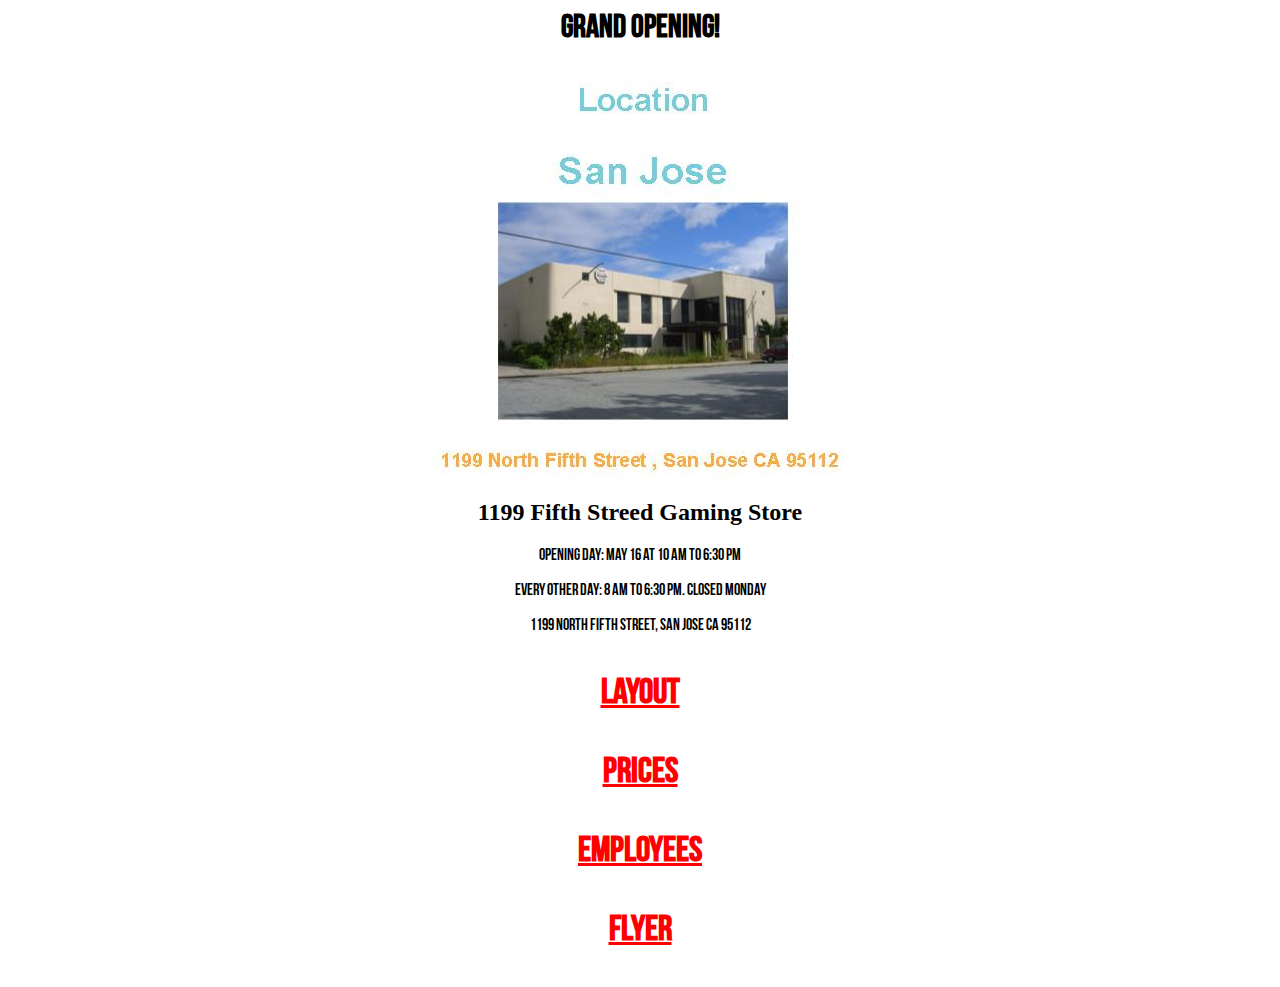
==== index.html @ f4533154 "Add files via upload" ====
<!DOCTYPE>
<html>

	<title style="font-size: 40">Home</title>


	<style> 
	@font-face { font-family: Bebas Neue; src: url("b.otf"); }
	h1 {
		font-family: Bebas Neue
	}
		</style>

	<style> 
	@font-face { font-family: Bebas Neue; src: url("b.otf"); }
	p {
		font-family: Bebas Neue
	}
		</style>


		<body>
			<center>
				<strong>
					<h1>Grand Opening!</h1>
				</strong>
			</center>

				<center>
					<img src="location.png">
				</center>

			<center>
				<strong>
					<h2>1199 Fifth Streed Gaming Store</h2>
				</strong>
			</center>

			<center>
					<p>Opening Day: May 16 at 10 AM to 6:30 PM</p>
					<p>Every Other Day: 8 AM to 6:30 PM. Closed Monday</p>
			</center>

			<center>
					<p>1199 North Fifth Street, San Jose CA 95112</p>
			</center>


	<strong>
		<center>	
			<a href="layout.html" style=" color: red ; font-size: 36">
				<p style=" color: red ; font-size: 36">
					Layout
				</p>
			</a>
		</center>
	</strong>

	<strong>
		<center>	
			<a href="prices2.html" style=" color: red ; font-size: 36">
				<p style=" color: red ; font-size: 36">
					Prices
				</p>
			</a>
		</center>
	</strong>

	<strong>
		<center>	
			<a href="employees.html" style=" color: red ; font-size: 36">
				<p style=" color: red ; font-size: 36">
					Employees
				</p>
			</a>
		</center>
	</strong>

	<strong>
		<center>	
			<a href="flyer.html" style=" color: red ; font-size: 36">
				<p style=" color: red ; font-size: 36">
					Flyer
				</p>
			</a>
		</center>
	</strong>

		</body>

</html>
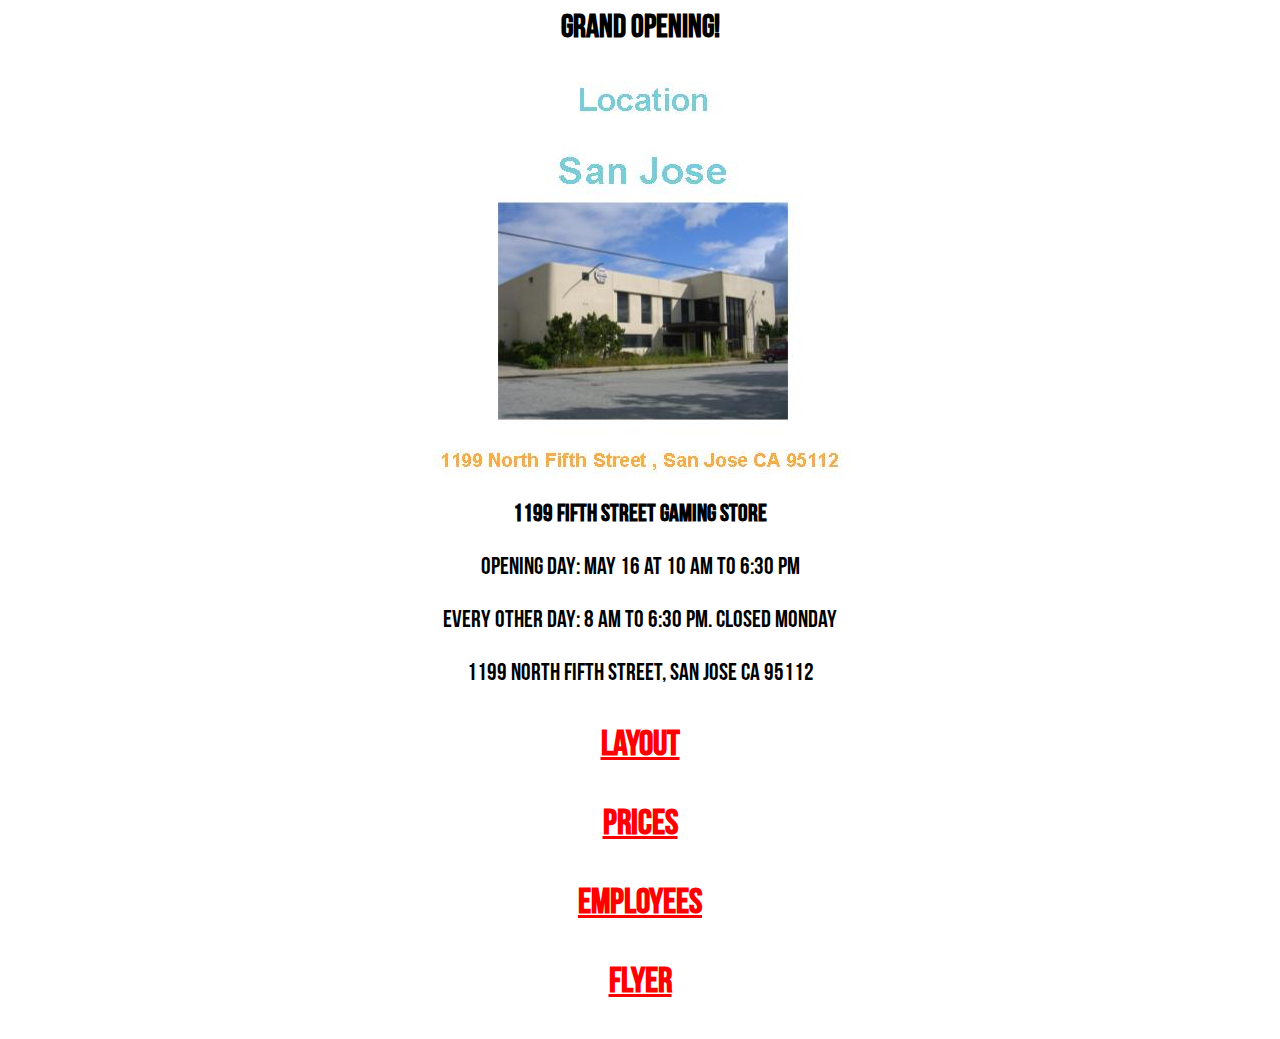
==== commit 675db79e: "Add files via upload" ====
--- a/index.html
+++ b/index.html
@@ -13,8 +13,16 @@
 
 	<style> 
 	@font-face { font-family: Bebas Neue; src: url("b.otf"); }
+	h2 {
+		font-family: Bebas Neue
+	}
+		</style>
+
+	<style> 
+	@font-face { font-family: Bebas Neue; src: url("b.otf"); }
 	p {
-		font-family: Bebas Neue
+		font-family: Bebas Neue;
+		font-size: 24;
 	}
 		</style>
 
@@ -32,7 +40,7 @@
 
 			<center>
 				<strong>
-					<h2>1199 Fifth Streed Gaming Store</h2>
+					<h2>1199 Fifth Street Gaming Store</h2>
 				</strong>
 			</center>
 
@@ -58,7 +66,7 @@
 
 	<strong>
 		<center>	
-			<a href="prices2.html" style=" color: red ; font-size: 36">
+			<a href="prices.html" style=" color: red ; font-size: 36">
 				<p style=" color: red ; font-size: 36">
 					Prices
 				</p>
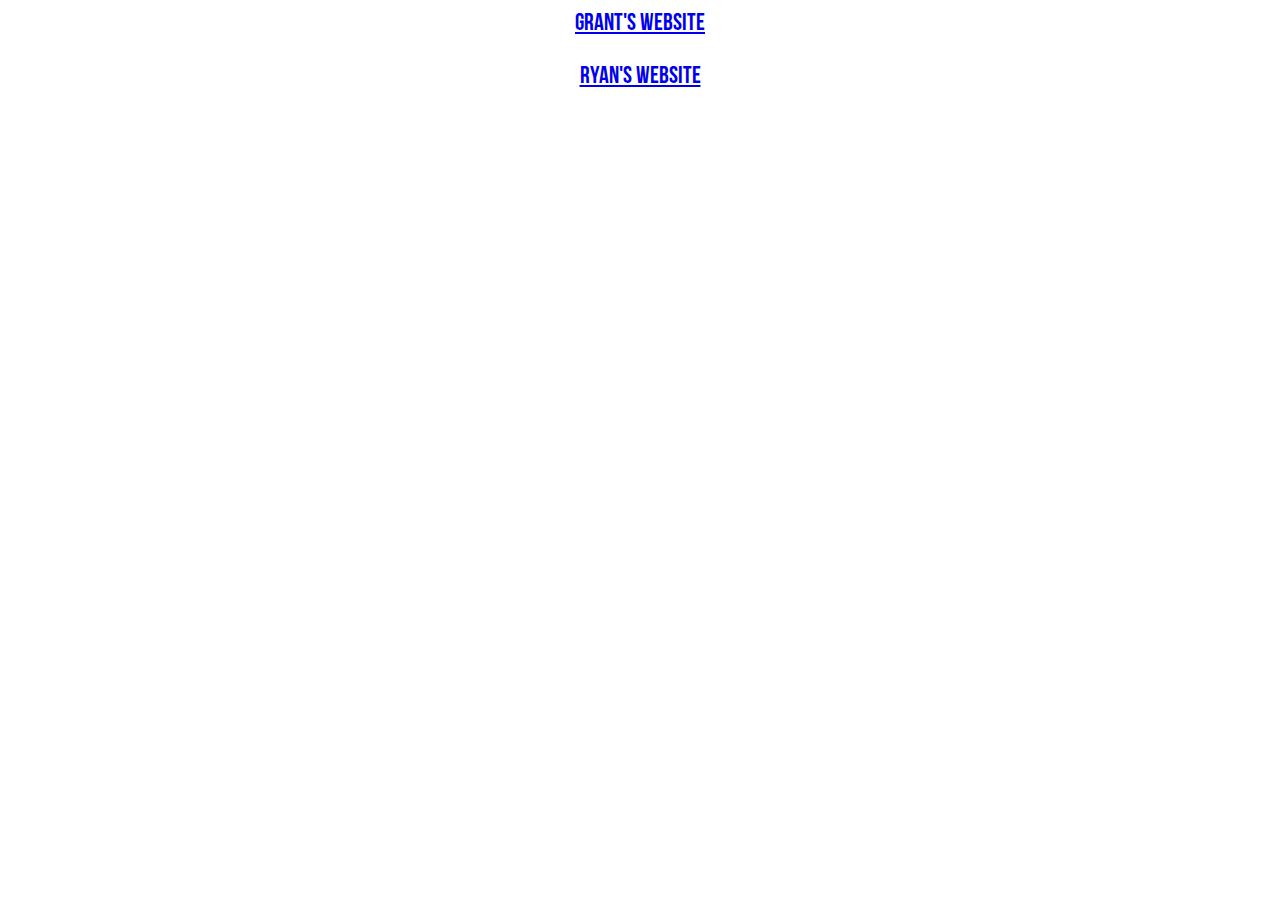
==== commit 320f4a24: "Add files via upload" ====
--- a/index.html
+++ b/index.html
@@ -27,73 +27,21 @@
 		</style>
 
 
-		<body>
-			<center>
-				<strong>
-					<h1>Grand Opening!</h1>
-				</strong>
-			</center>
 
-				<center>
-					<img src="location.png">
-				</center>
+	<center>
+		<a href="home.html">
+		<p>Grant's Website</p>
+		</a>
+	</center>	
 
-			<center>
-				<strong>
-					<h2>1199 Fifth Street Gaming Store</h2>
-				</strong>
-			</center>
-
-			<center>
-					<p>Opening Day: May 16 at 10 AM to 6:30 PM</p>
-					<p>Every Other Day: 8 AM to 6:30 PM. Closed Monday</p>
-			</center>
-
-			<center>
-					<p>1199 North Fifth Street, San Jose CA 95112</p>
-			</center>
+	<center>
+		<a href="home1.html">	
+		<p>Ryan's Website</p>
+		</a>
+	</center>
 
 
-	<strong>
-		<center>	
-			<a href="layout.html" style=" color: red ; font-size: 36">
-				<p style=" color: red ; font-size: 36">
-					Layout
-				</p>
-			</a>
-		</center>
-	</strong>
 
-	<strong>
-		<center>	
-			<a href="prices.html" style=" color: red ; font-size: 36">
-				<p style=" color: red ; font-size: 36">
-					Prices
-				</p>
-			</a>
-		</center>
-	</strong>
 
-	<strong>
-		<center>	
-			<a href="employees.html" style=" color: red ; font-size: 36">
-				<p style=" color: red ; font-size: 36">
-					Employees
-				</p>
-			</a>
-		</center>
-	</strong>
-
-	<strong>
-		<center>	
-			<a href="flyer.html" style=" color: red ; font-size: 36">
-				<p style=" color: red ; font-size: 36">
-					Flyer
-				</p>
-			</a>
-		</center>
-	</strong>
-
-		</body>
 
 </html>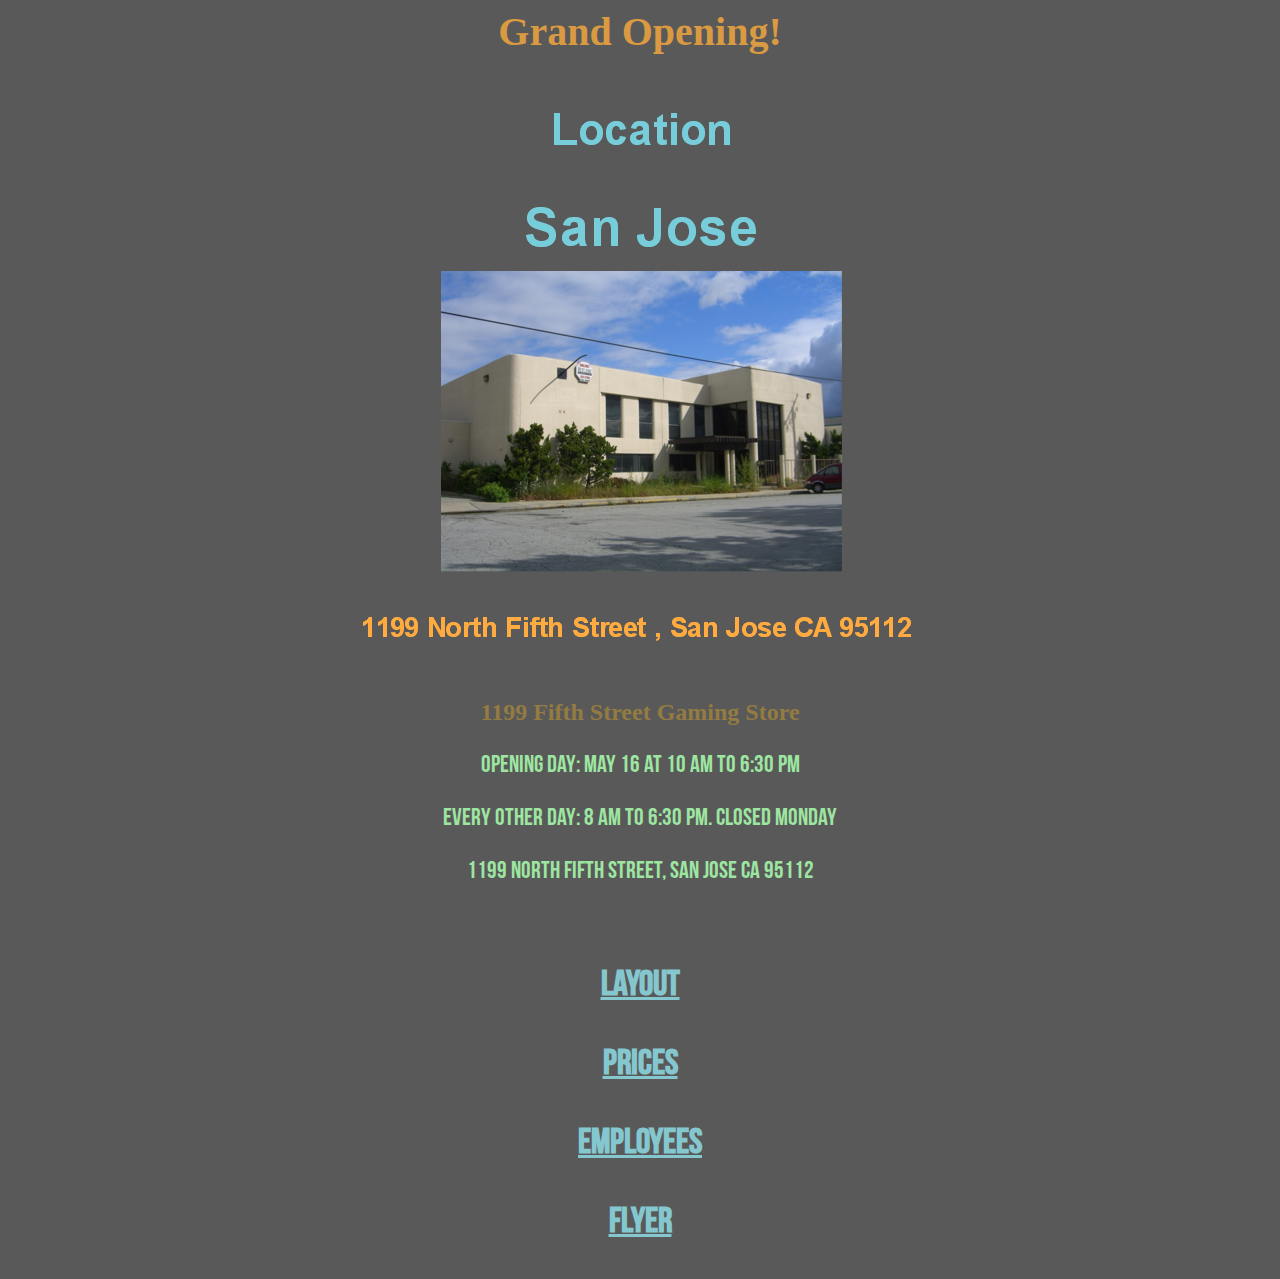
==== commit a492ab96: "Add files via upload" ====
--- a/index.html
+++ b/index.html
@@ -1,13 +1,14 @@
 <!DOCTYPE>
-<html>
+<html style="background-color: 	#595959">
 
-	<title style="font-size: 40">Home</title>
+	<title style="font-size: 40 ; color: #D99A42">Home</title>
 
 
 	<style> 
 	@font-face { font-family: Bebas Neue; src: url("b.otf"); }
 	h1 {
 		font-family: Bebas Neue
+		color: #D99A42;
 	}
 		</style>
 
@@ -15,6 +16,7 @@
 	@font-face { font-family: Bebas Neue; src: url("b.otf"); }
 	h2 {
 		font-family: Bebas Neue
+		color: #D99A42;
 	}
 		</style>
 
@@ -27,21 +29,74 @@
 		</style>
 
 
+		<body>
+			<center>
+				<strong>
+					<h1 style="font-size: 40 ; color: #D99A42">Grand Opening!</h1>
+				</strong>
+			</center>
 
-	<center>
-		<a href="home.html">
-		<p>Grant's Website</p>
-		</a>
-	</center>	
+				<center>
+					<img src="location.png">
+				</center>
 
-	<center>
-		<a href="home1.html">	
-		<p>Ryan's Website</p>
-		</a>
-	</center>
+			<center>
+				<strong>
+					<h2 style="font-size: 24 ; color: #937B42">1199 Fifth Street Gaming Store</h2>
+				</strong>
+			</center>
 
+			<center>
+					<p style="color: #9DE6A1">Opening Day: May 16 at 10 AM to 6:30 PM</p>
+					<p style="color: #9DE6A1">Every Other Day: 8 AM to 6:30 PM. Closed Monday</p>
+			</center>
 
+			<center>
+					<p style="color: #9DE6A1">1199 North Fifth Street, San Jose CA 95112</p>
+			</center>
 
+								<br>
 
+	<strong>
+		<center>	
+			<a href="layout.html" style=" color: #85C7CF ; font-size: 36">
+				<p style=" color: #85C7CF ; font-size: 36">
+					Layout
+				</p>
+			</a>
+		</center>
+	</strong>
+
+	<strong>
+		<center>	
+			<a href="prices.html" style=" color: #85C7CF ; font-size: 36">
+				<p style=" color: #85C7CF ; font-size: 36">
+					Prices
+				</p>
+			</a>
+		</center>
+	</strong>
+
+	<strong>
+		<center>	
+			<a href="employees.html" style=" color: #85C7CF ; font-size: 36">
+				<p style=" color: #85C7CF ; font-size: 36">
+					Employees
+				</p>
+			</a>
+		</center>
+	</strong>
+
+	<strong>
+		<center>	
+			<a href="flyer.html" style=" color: #85C7CF ; font-size: 36">
+				<p style=" color: #85C7CF ; font-size: 36">
+					Flyer
+				</p>
+			</a>
+		</center>
+	</strong>
+
+		</body>
 
 </html>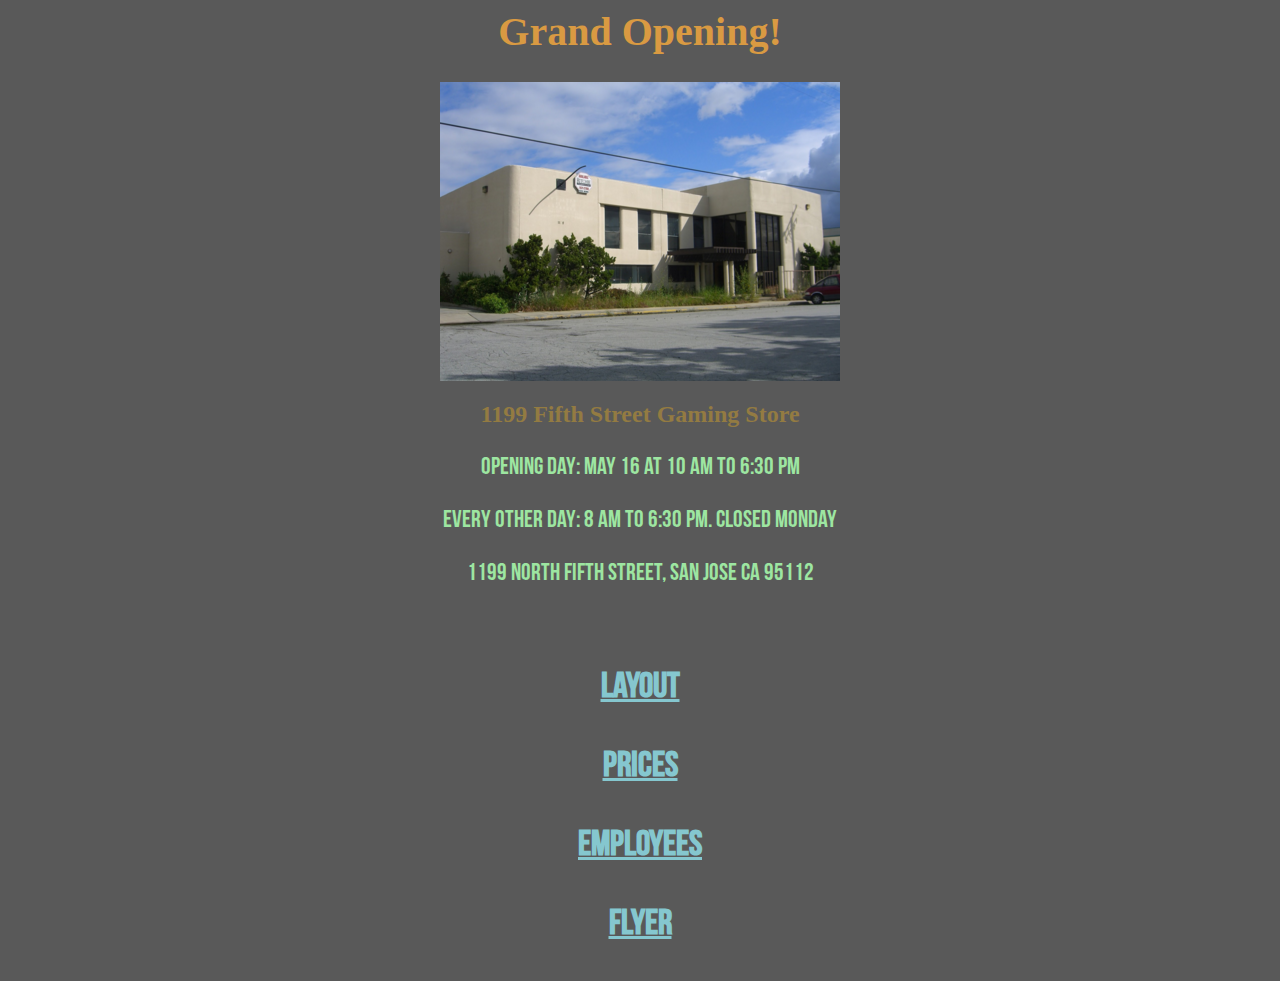
==== commit 84837bb8: "Add files via upload" ====
--- a/index.html
+++ b/index.html
@@ -4,31 +4,13 @@
 	<title style="font-size: 40 ; color: #D99A42">Home</title>
 
 
-	<style> 
-	@font-face { font-family: Bebas Neue; src: url("b.otf"); }
-	h1 {
-		font-family: Bebas Neue
-		color: #D99A42;
-	}
-		</style>
-
-	<style> 
-	@font-face { font-family: Bebas Neue; src: url("b.otf"); }
-	h2 {
-		font-family: Bebas Neue
-		color: #D99A42;
-	}
-		</style>
-
-	<style> 
-	@font-face { font-family: Bebas Neue; src: url("b.otf"); }
-	p {
-		font-family: Bebas Neue;
-		font-size: 24;
-	}
-		</style>
+			<head>
+				<link rel="stylesheet" type="text/css" href="css.css">
+				<link rel="stylesheet" type="text/css" href="font.css">
+			</head>	
 
 
+	<div id="all">
 		<body>
 			<center>
 				<strong>
@@ -37,7 +19,7 @@
 			</center>
 
 				<center>
-					<img src="location.png">
+					<img src="location.PNG">
 				</center>
 
 			<center>
@@ -98,5 +80,5 @@
 	</strong>
 
 		</body>
-
+	</div>
 </html>--- a/css.css
+++ b/css.css
@@ -0,0 +1,40 @@
+<style>
+
+#all{
+	height: 100%;
+	width: 100%;
+}
+
+ul {
+    list-style-type: none;
+    margin: 0;
+    padding: 0;
+    overflow: hidden;
+    background-color: #b0b0b0;
+}
+
+li {
+    float: left;
+}
+
+li a {
+    display: block;
+    color: white;
+    text-align: center;
+    padding: 14px 16px;
+    text-decoration: none;
+}
+
+li a:hover {
+    background-color: #111;
+}
+
+.active {
+	background-color: #85C7CF;
+}
+
+p.employees {
+	color: #9DE6A1;
+}
+
+</style>			--- a/font.css
+++ b/font.css
@@ -0,0 +1,27 @@
+<style> 
+
+@font-face { font-family: Bebas Neue; src: url("b.otf"); }
+h1 {
+	font-family: Bebas Neue
+	color: #D99A42;
+}
+
+@font-face { font-family: Bebas Neue; src: url("b.otf"); }
+h2 {
+	font-family: Bebas Neue
+	color: #D99A42;
+}
+		
+@font-face { font-family: Bebas Neue; src: url("b.otf"); }
+p {
+	font-family: Bebas Neue;
+	font-size: 24;
+}
+
+@font-face { font-family: Bebas Neue; src: url("b.otf"); }
+li {
+	font-family: Bebas Neue;
+	font-size: 20;
+}
+
+</style>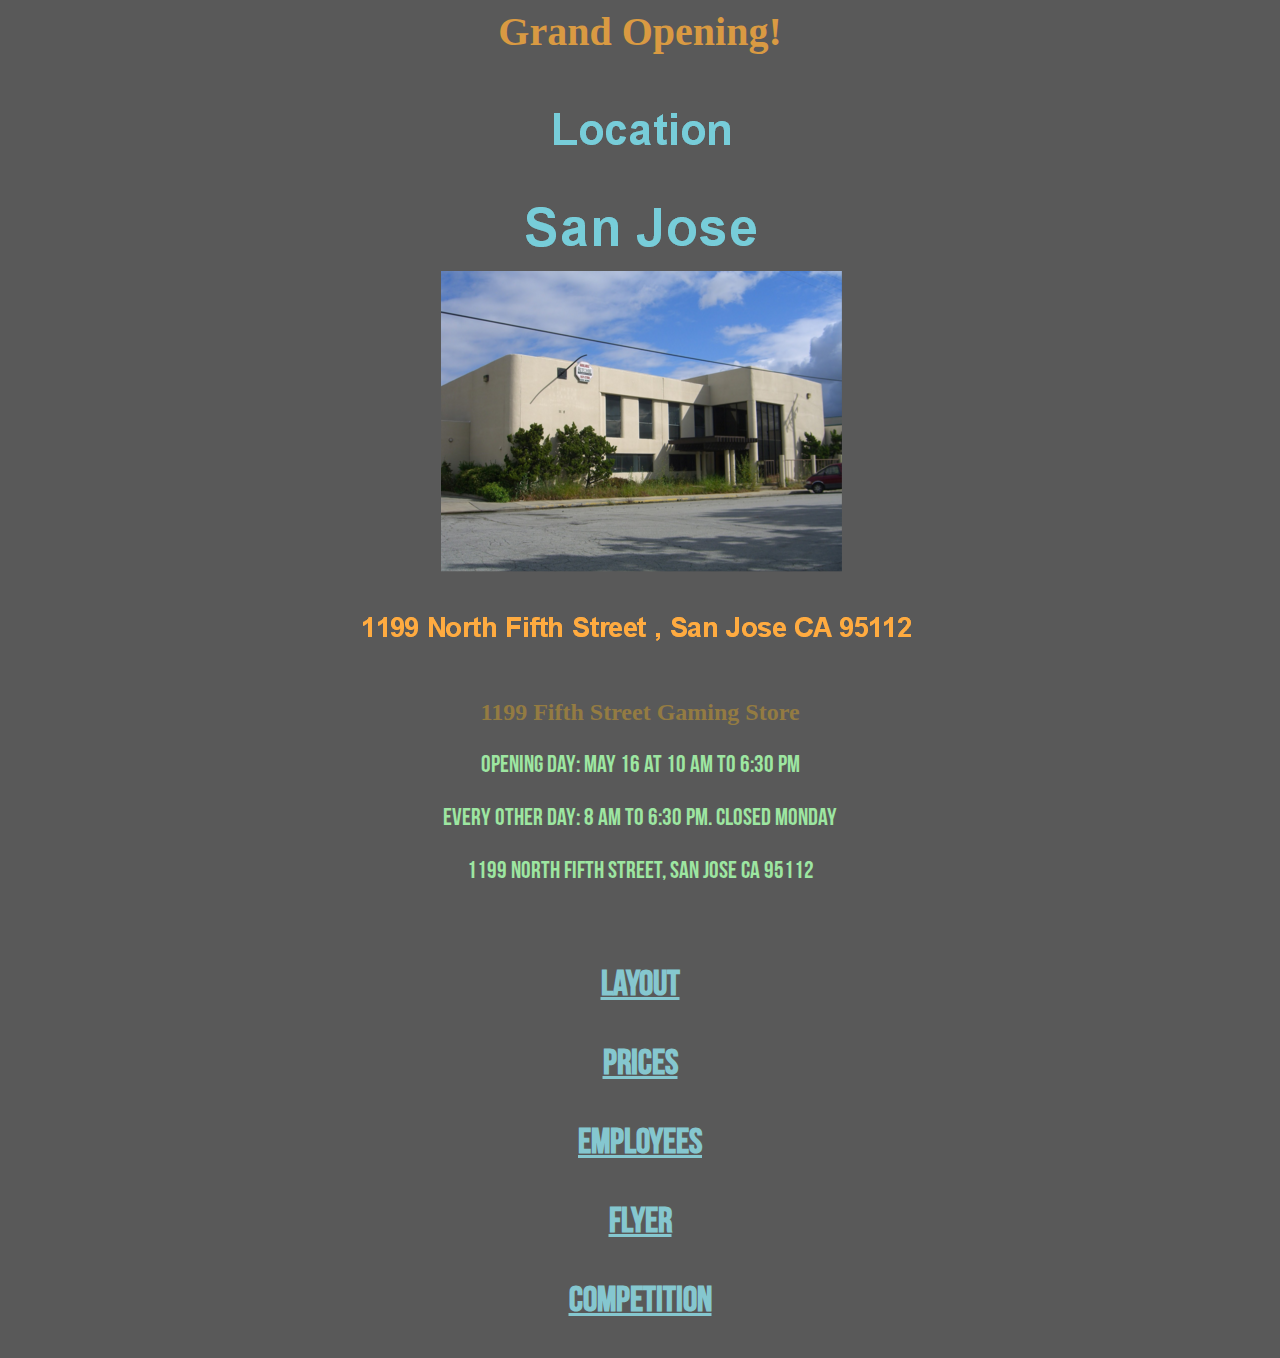
==== commit 899f76ea: "Add files via upload" ====
--- a/index.html
+++ b/index.html
@@ -79,6 +79,16 @@
 		</center>
 	</strong>
 
+	<strong>
+		<center>	
+			<a href="competition.html" style=" color: #85C7CF ; font-size: 36">
+				<p style=" color: #85C7CF ; font-size: 36">
+					Competition
+				</p>
+			</a>
+		</center>
+	</strong>
+
 		</body>
 	</div>
 </html>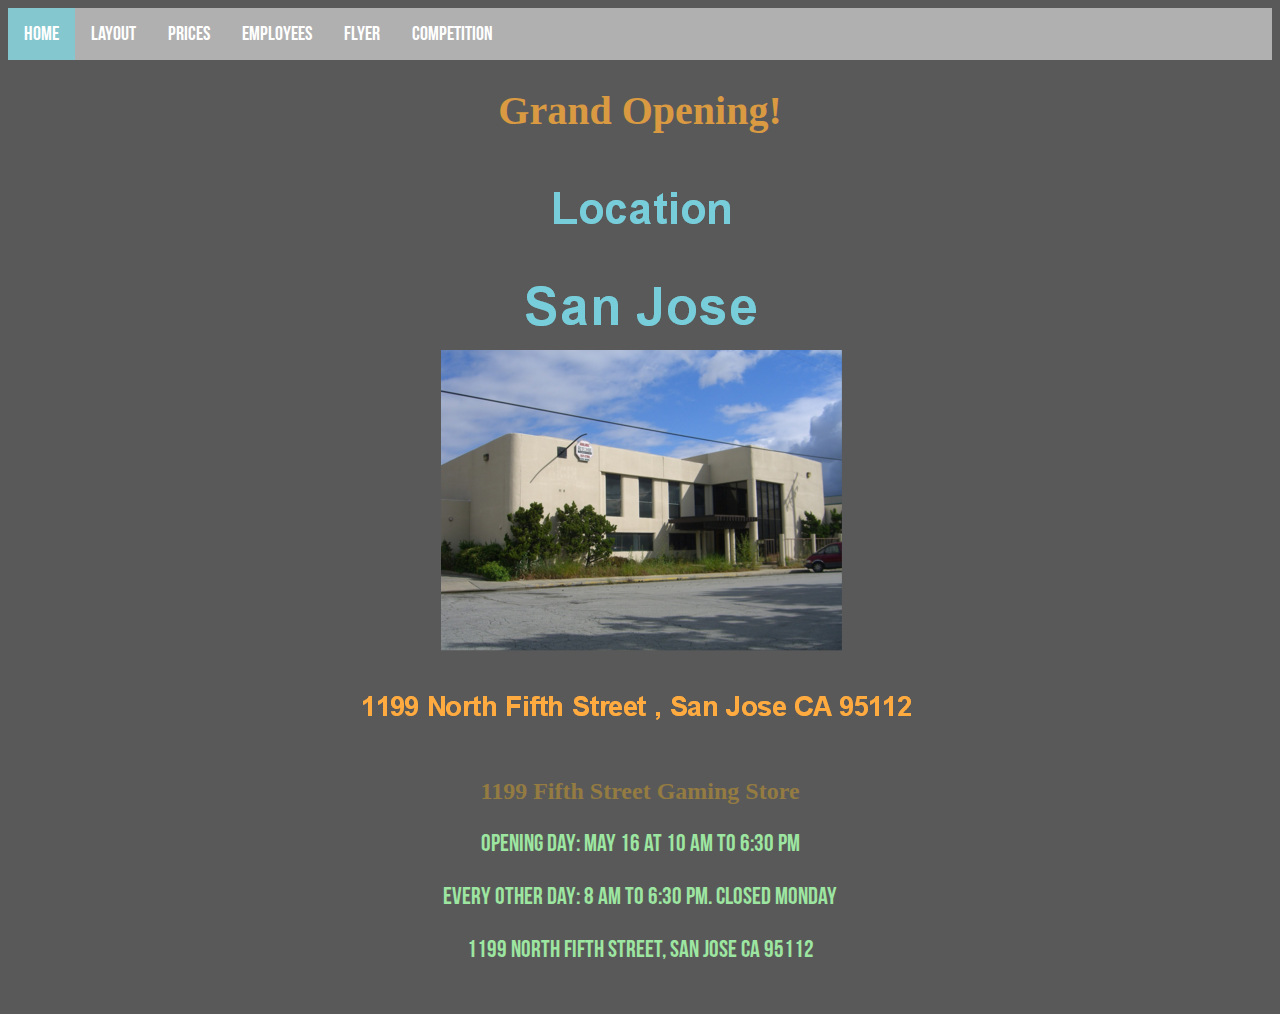
==== commit 48aec3ed: "Add files via upload" ====
--- a/index.html
+++ b/index.html
@@ -8,6 +8,15 @@
 				<link rel="stylesheet" type="text/css" href="css.css">
 				<link rel="stylesheet" type="text/css" href="font.css">
 			</head>	
+
+		<ul>
+			<li><a href="index.html" class="active">Home</a></li>
+			<li><a href="layout.html">Layout</a></li>
+			<li><a href="prices.html">Prices</a></li>
+			<li><a href="employees.html">Employees</a></li>
+			<li><a href="flyer.html">Flyer</a></li>
+			<li><a href="competition.html">Competition</a></li>
+		</ul>
 
 
 	<div id="all">
@@ -38,7 +47,7 @@
 			</center>
 
 								<br>
-
+	<!--
 	<strong>
 		<center>	
 			<a href="layout.html" style=" color: #85C7CF ; font-size: 36">
@@ -88,6 +97,7 @@
 			</a>
 		</center>
 	</strong>
+	-->
 
 		</body>
 	</div>
--- a/css.css
+++ b/css.css
@@ -37,4 +37,8 @@
 	color: #9DE6A1;
 }
 
+.important {
+    background-color: red;
+}
+
 </style>			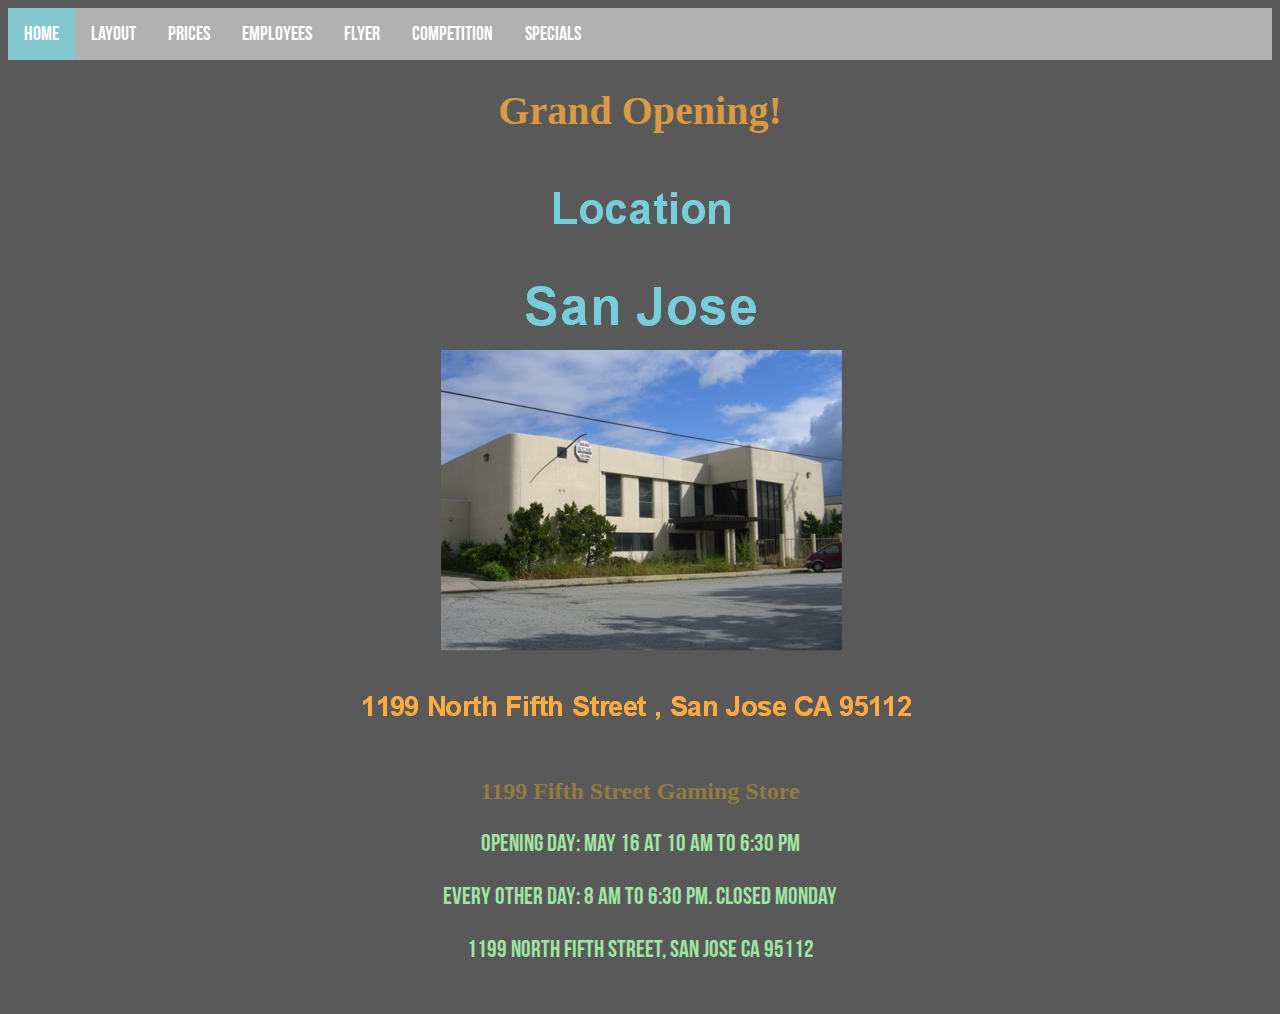
==== commit 47da97b1: "Add files via upload" ====
--- a/index.html
+++ b/index.html
@@ -16,6 +16,7 @@
 			<li><a href="employees.html">Employees</a></li>
 			<li><a href="flyer.html">Flyer</a></li>
 			<li><a href="competition.html">Competition</a></li>
+			<li><a href="specials.html">Specials</a></li>
 		</ul>
 
 
--- a/css.css
+++ b/css.css
@@ -38,7 +38,7 @@
 }
 
 .important {
-    background-color: red;
+    background-color: #990000;
 }
 
 </style>			